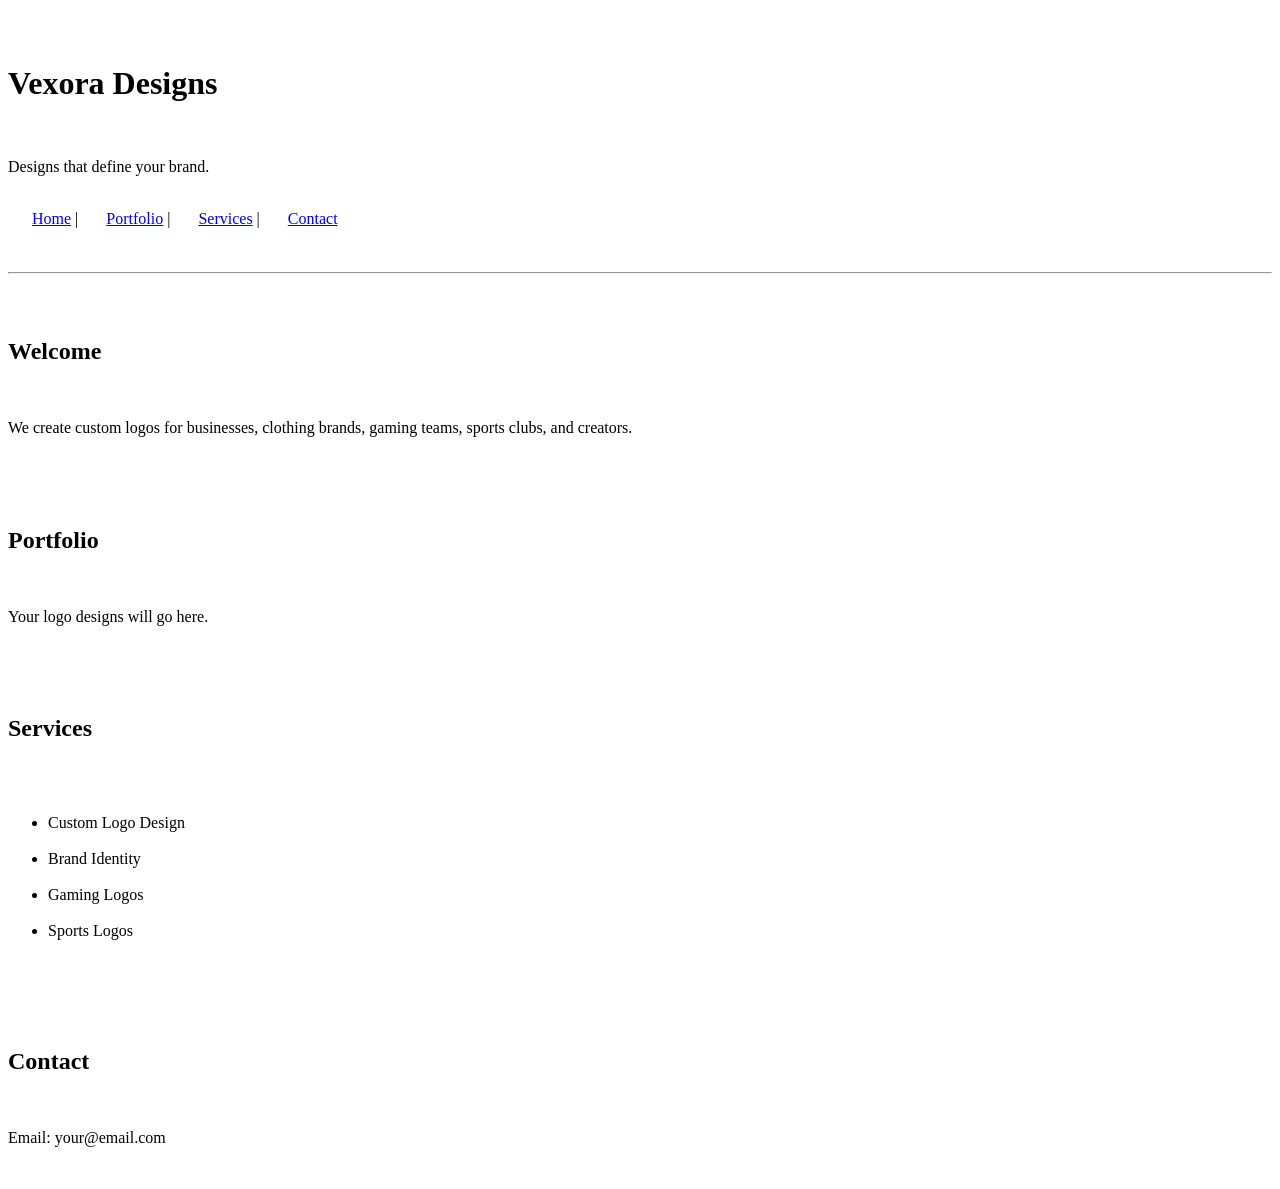
==== Index.html @ 7c0ca30b "Create Index.html" ====
<!DOCTYPE html>
<html lang="en">
<head>
  <meta charset="UTF-8">
  <meta name="viewport" content="width=device-width, initial-scale=1.0">
  <title>Vexora Designs</title>
</head>
<body>

  <header>
    <h1>Vexora Designs</h1>
    <p>Designs that define your brand.</p>

    <nav>
      <a href="#home">Home</a> |
      <a href="#portfolio">Portfolio</a> |
      <a href="#services">Services</a> |
      <a href="#contact">Contact</a>
    </nav>
  </header>

  <hr>

  <section id="home">
    <h2>Welcome</h2>
    <p>We create custom logos for businesses, clothing brands, gaming teams, sports clubs, and creators.</p>
  </section>

  <section id="portfolio">
    <h2>Portfolio</h2>
    <p>Your logo designs will go here.</p>
  </section>

  <section id="services">
    <h2>Services</h2>
    <ul>
      <li>Custom Logo Design</li>
      <li>Brand Identity</li>
      <li>Gaming Logos</li>
      <li>Sports Logos</li>
    </ul>
  </section>

  <section id="contact">
    <h2>Contact</h2>
    <p>Email: your@email.com</p>
  </section>

</body>
</html>
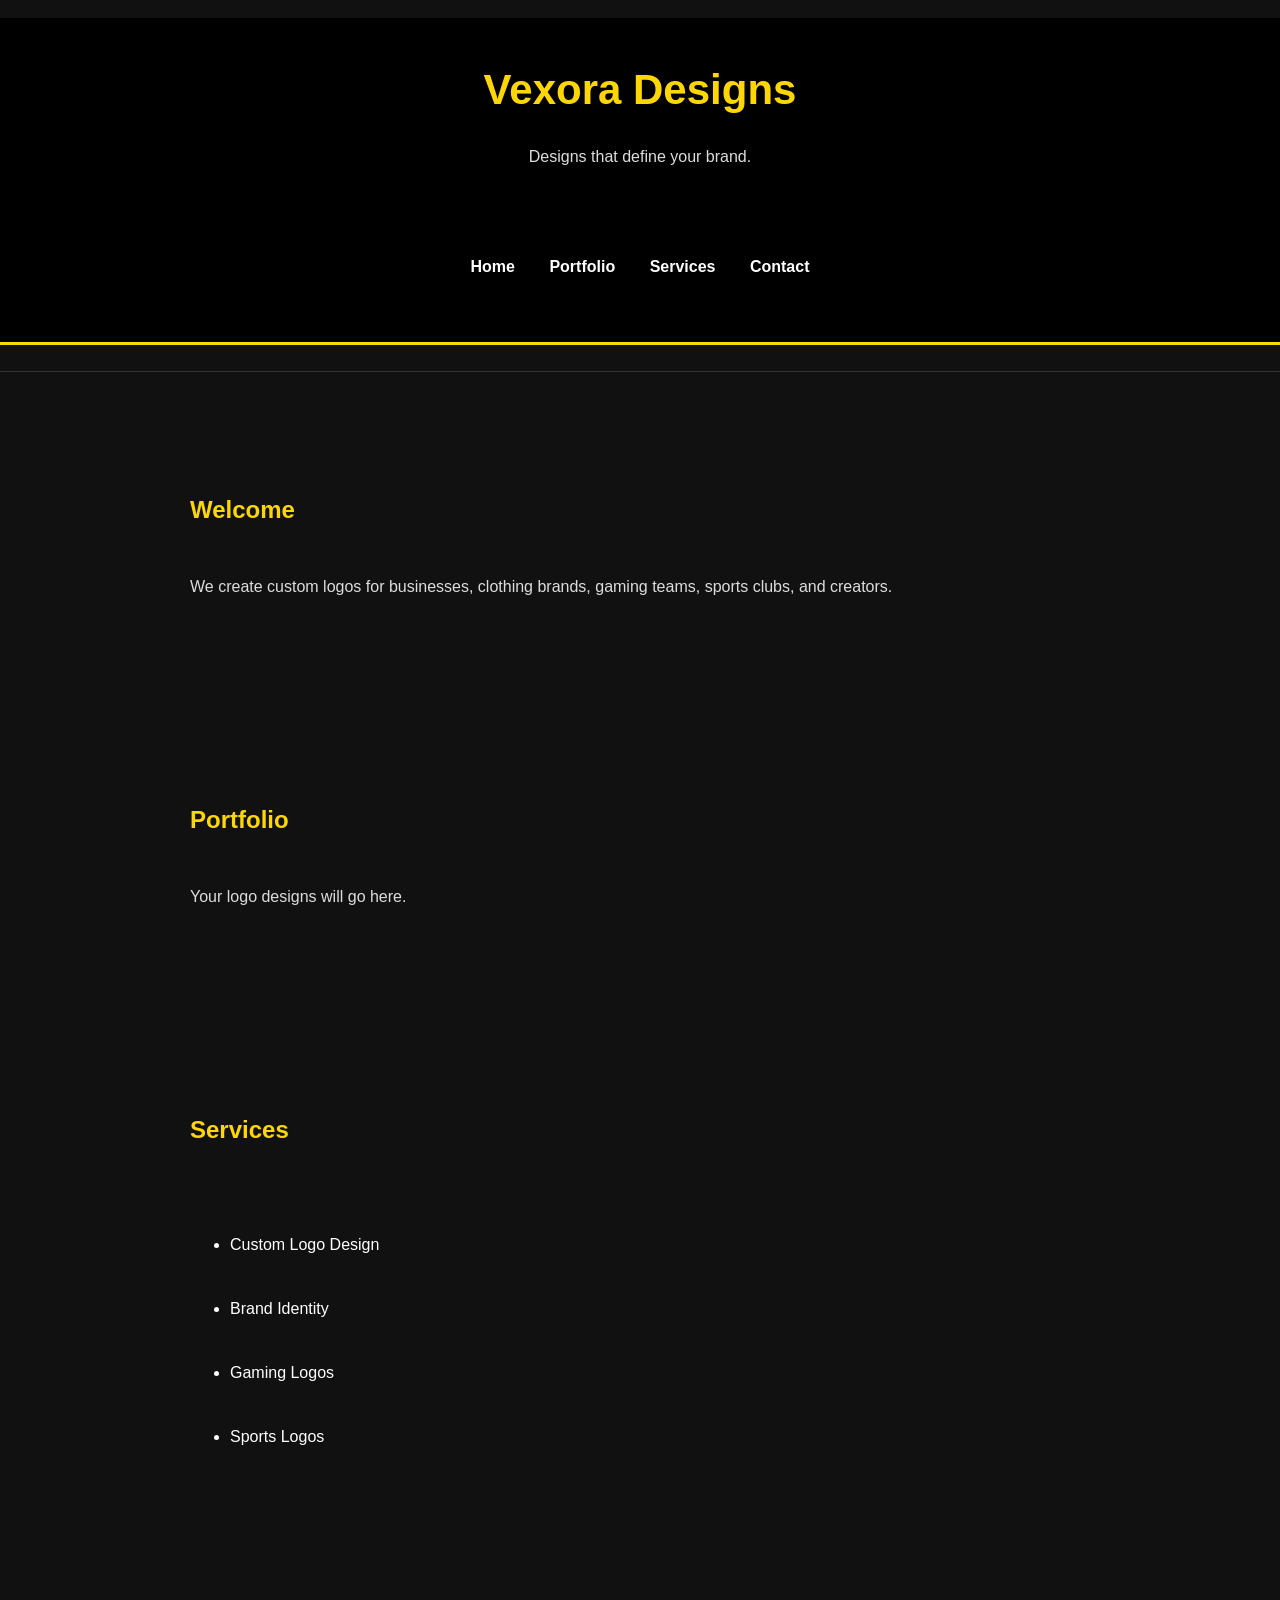
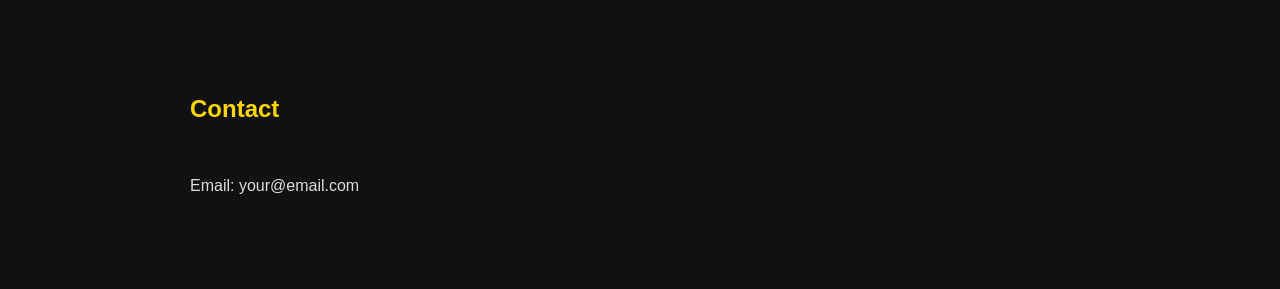
==== commit a231cdf7: "Update navigation links to point to HTML files" ====
--- a/Index.html
+++ b/Index.html
@@ -3,6 +3,7 @@
 <head>
   <meta charset="UTF-8">
   <meta name="viewport" content="width=device-width, initial-scale=1.0">
+  <link rel="stylesheet" href="style.css">
   <title>Vexora Designs</title>
 </head>
 <body>
@@ -12,10 +13,12 @@
     <p>Designs that define your brand.</p>
 
     <nav>
-      <a href="#home">Home</a> |
-      <a href="#portfolio">Portfolio</a> |
-      <a href="#services">Services</a> |
-      <a href="#contact">Contact</a>
+      <nav>
+  <a href="index.html">Home</a>
+  <a href="portfolio.html">Portfolio</a>
+  <a href="services.html">Services</a>
+  <a href="contact.html">Contact</a>
+</nav>
     </nav>
   </header>
 
--- a/style.css
+++ b/style.css
@@ -0,0 +1,57 @@
+body {
+  margin: 0;
+  font-family: Arial, Helvetica, sans-serif;
+  background: #111;
+  color: white;
+}
+
+header {
+  background: #000;
+  padding: 30px;
+  text-align: center;
+  border-bottom: 3px solid gold;
+}
+
+h1 {
+  color: gold;
+  font-size: 42px;
+  margin: 0;
+}
+
+p {
+  color: #ddd;
+}
+
+nav {
+  margin-top: 20px;
+}
+
+nav a {
+  color: white;
+  text-decoration: none;
+  margin: 0 15px;
+  font-weight: bold;
+}
+
+nav a:hover {
+  color: gold;
+}
+
+section {
+  padding: 60px 20px;
+  max-width: 900px;
+  margin: auto;
+}
+
+h2 {
+  color: gold;
+}
+
+ul {
+  line-height: 2;
+}
+
+hr {
+  border: none;
+  border-top: 1px solid #333;
+}
